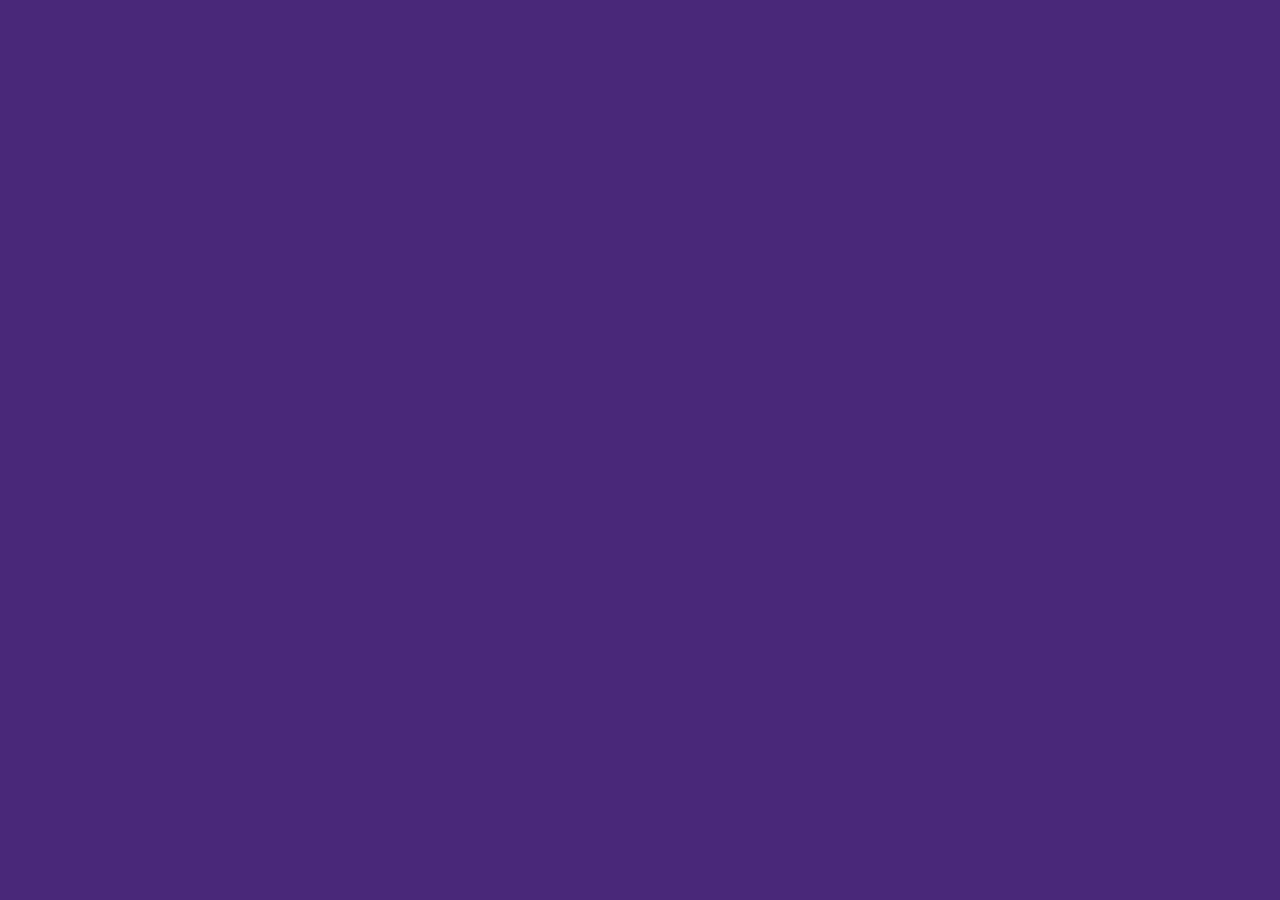
==== login.html @ e8b04061 "Add files via upload" ====
<!DOCTYPE html>
<html lang="en">
<head>
    <meta charset="UTF-8">
    <meta name="viewport" content="width=device-width, initial-scale=1.0">
    <link rel="stylesheet" href="login.css">
    <title>Document</title>
</head>
<body>
    <div class="login">
    
    </div>
</body>
</html>
---- login.css ----
body{
    background-color: #492779;
    margin: 0;
    padding: 0;
}
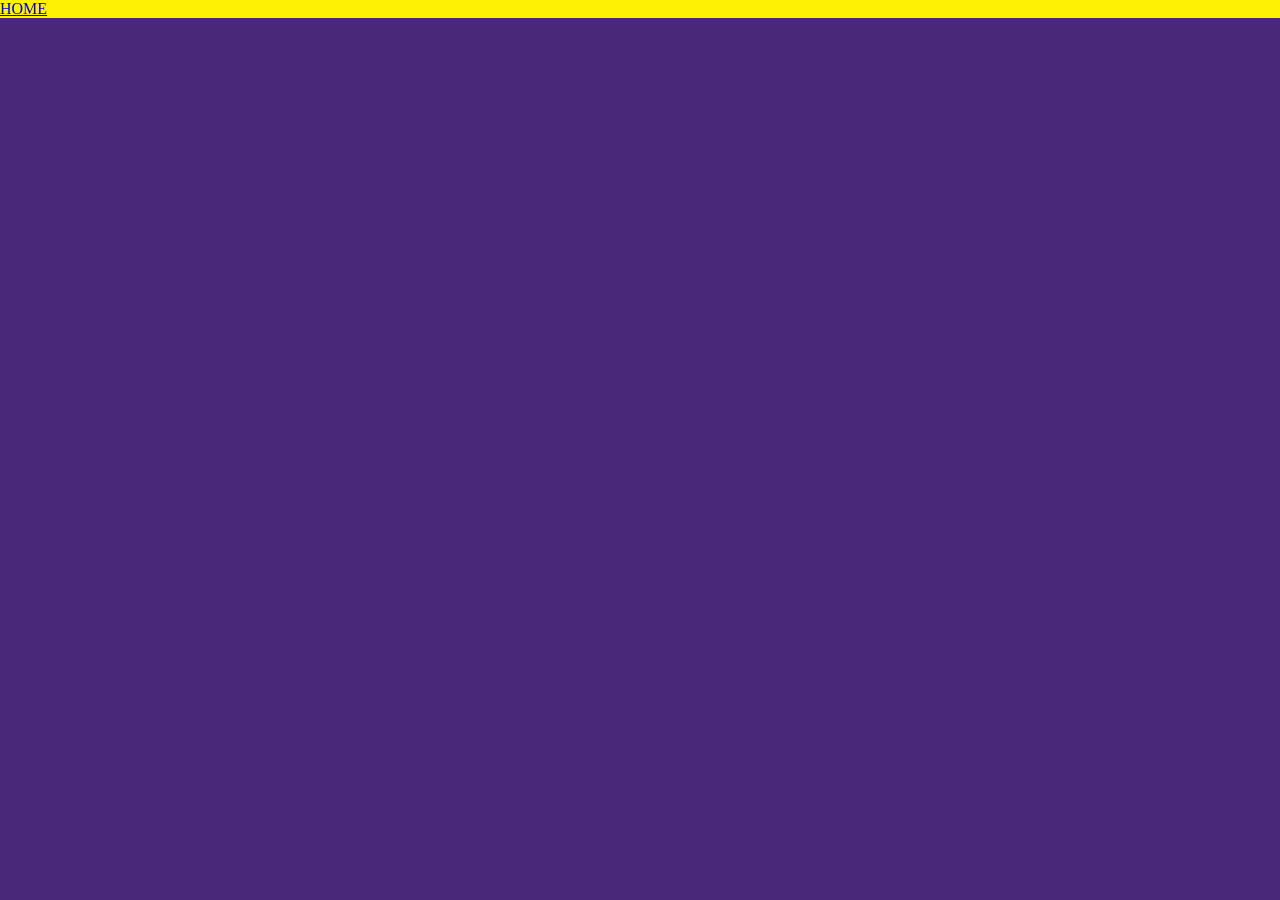
==== commit 0c620dbb: "Add files via upload" ====
--- a/login.html
+++ b/login.html
@@ -4,11 +4,14 @@
     <meta charset="UTF-8">
     <meta name="viewport" content="width=device-width, initial-scale=1.0">
     <link rel="stylesheet" href="login.css">
-    <title>Document</title>
+    <link rel="preconnect" href="https://fonts.googleapis.com">
+    <link rel="preconnect" href="https://fonts.gstatic.com" crossorigin>
+    <link href="https://fonts.googleapis.com/css2?family=Acme&display=swap" rel="stylesheet">
+    <title>LOGIN</title>
 </head>
 <body>
-    <div class="login">
-    
-    </div>
+    <header>
+        <a href="home.html">HOME</a>
+    </header>
 </body>
 </html>
--- a/login.css
+++ b/login.css
@@ -2,4 +2,8 @@
     background-color: #492779;
     margin: 0;
     padding: 0;
+}
+header{
+    background-color: #FFF102;
+
 }
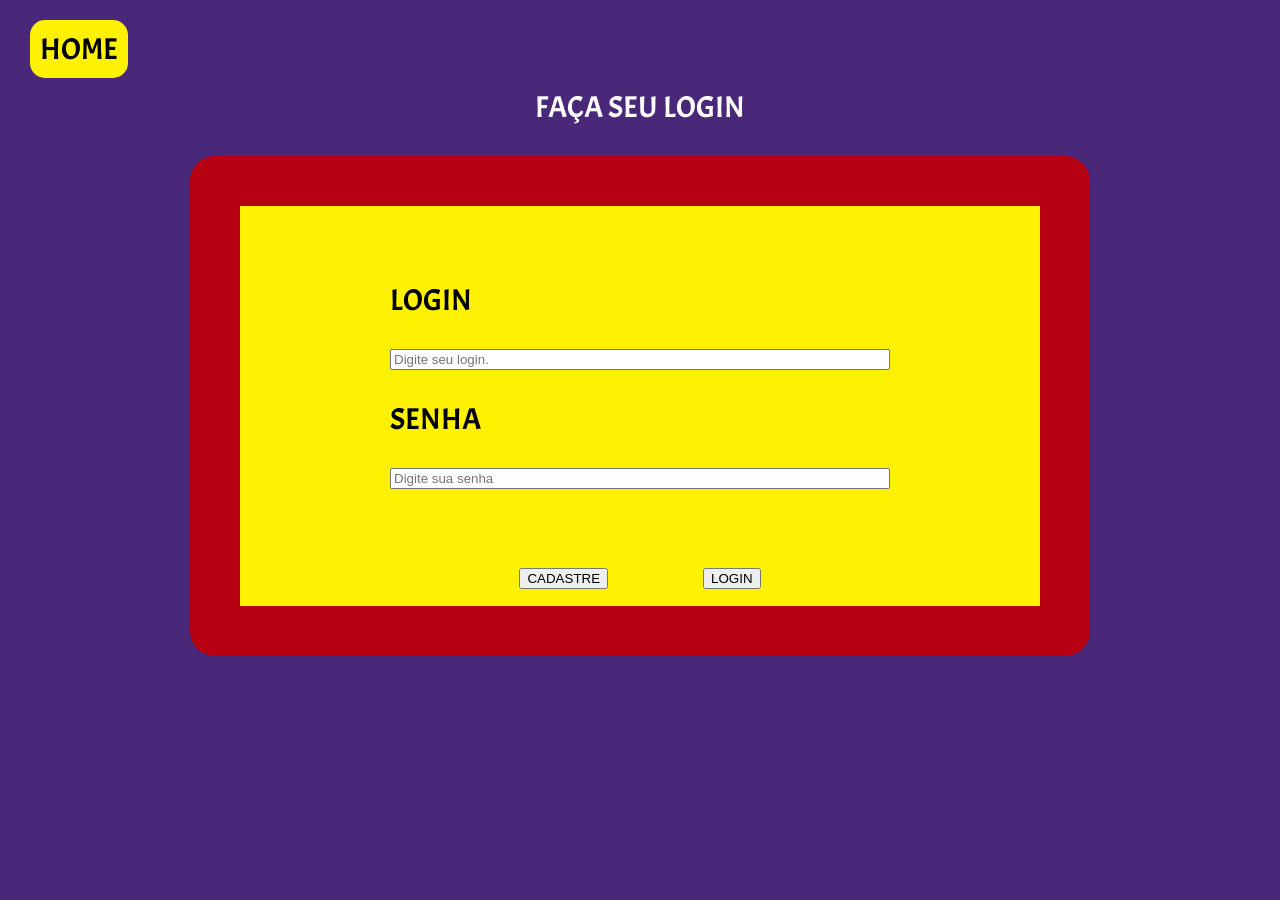
==== commit f6bf3c2d: "Add files via upload" ====
--- a/login.html
+++ b/login.html
@@ -11,7 +11,22 @@
 </head>
 <body>
     <header>
-        <a href="home.html">HOME</a>
+        <a href="index.html">HOME</a>
     </header>
+
+    <h1>FAÇA SEU LOGIN</h1>
+    <div class="card1">
+      <div class="card2">
+        <h2>LOGIN</h2>
+        <input type="text" placeholder="Digite seu login.">
+        <h2>SENHA</h2>
+        <input type="password" placeholder="Digite sua senha">
+        <div class="btn">
+        <a href="cadastro.html"><button type="submit">CADASTRE</button></a>
+        <a href="login.html"><button type="submit">LOGIN</button></a>
+        </div>
+      </div>
+    </div>
+
 </body>
 </html>
--- a/login.css
+++ b/login.css
@@ -4,6 +4,67 @@
     padding: 0;
 }
 header{
+    margin-top: 30px;
+}
+
+a{
+    text-decoration: none;
+    font-size: 30px;
+    color: black;
     background-color: #FFF102;
+    margin: 30px;
+    padding-left: 20px;
+    padding-right: 20px;
+    padding: 10px;
+    border-radius: 15px;
+    font-family: "Acme", sans-serif;
+    font-weight: 400;
+    font-style: normal;  
+}
 
-}+h1{
+    justify-content: center;
+    display: flex;
+    color: #ffffff;
+    font-size: 30px;
+    font-family: "Acme", sans-serif;
+    font-weight: 400;
+    font-style: normal;
+}
+.card1{
+    display: flex;
+    justify-content: center;
+    align-items: center;
+    margin-top: 10px;
+}
+.card2{
+    display: flex;
+    justify-content: right;
+    flex-direction: column;
+    text-align: left 30px;
+    gap: 5px;
+    background-color: #FFF102;
+    padding: 150px;
+    border-radius: 25px;
+    border: solid 50px #B70012;
+    width: 500px;
+    height: 300px;
+    padding-top: 50px;
+    padding-bottom: 50px;
+    margin: 10px;
+}
+.btn{
+    display: flex;
+    justify-content: center;
+    text-align: center;
+    gap: 15px;
+    margin: 20px;
+    
+}
+h2{
+    font-size: 30px;
+    font-family: "Acme", sans-serif;
+    font-weight: 400;
+    font-style: normal;
+} 
+
